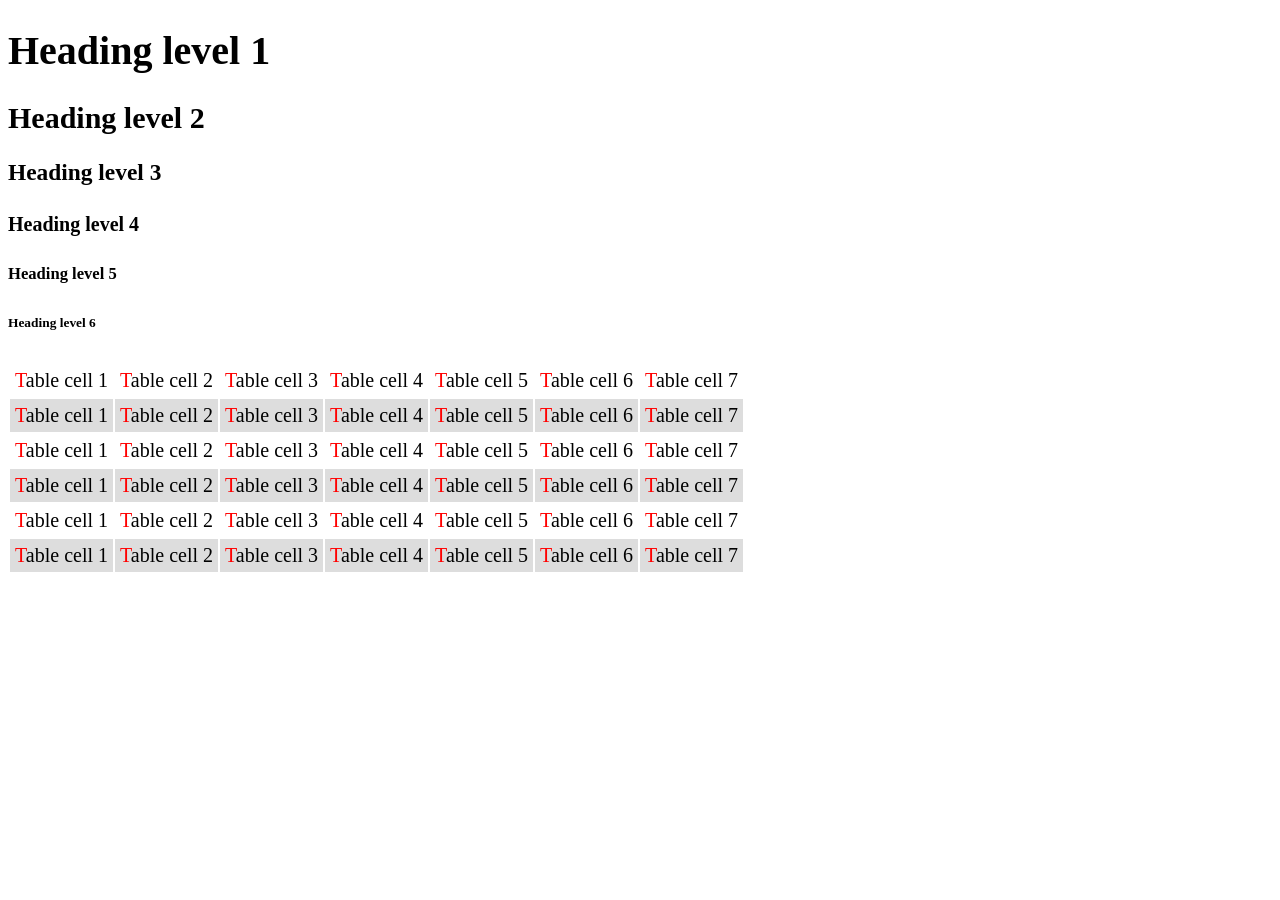
==== public/views/css/homework-1/index.html @ 2bee477d "first commit" ====
<!DOCTYPE html>
<html lang="en">
  <head>
    <meta charset="UTF-8" />
    <title>CSS HW 1</title>
    <link rel="stylesheet" href="css/style.css" />
  </head>
  <body>
    <h1>Heading level 1</h1>
    <h2>Heading level 2</h2>
    <h3>Heading level 3</h3>
    <h4>Heading level 4</h4>
    <h5>Heading level 5</h5>
    <h6>Heading level 6</h6>
  </body>
  <table border="0" cellpadding="5" cellspacing="2">
    <tbody>
      <tr>
        <td>Table cell 1</td>
        <td>Table cell 2</td>
        <td>Table cell 3</td>
        <td>Table cell 4</td>
        <td>Table cell 5</td>
        <td>Table cell 6</td>
        <td>Table cell 7</td>
      </tr>
      <tr>
        <td>Table cell 1</td>
        <td>Table cell 2</td>
        <td>Table cell 3</td>
        <td>Table cell 4</td>
        <td>Table cell 5</td>
        <td>Table cell 6</td>
        <td>Table cell 7</td>      
      </tr>
      <tr>
        <td>Table cell 1</td>
        <td>Table cell 2</td>
        <td>Table cell 3</td>
        <td>Table cell 4</td>
        <td>Table cell 5</td>
        <td>Table cell 6</td>
        <td>Table cell 7</td>        
      </tr>
      <tr>
        <td>Table cell 1</td>
        <td>Table cell 2</td>
        <td>Table cell 3</td>
        <td>Table cell 4</td>
        <td>Table cell 5</td>
        <td>Table cell 6</td>
        <td>Table cell 7</td>        
      </tr>
      <tr>
        <td>Table cell 1</td>
        <td>Table cell 2</td>
        <td>Table cell 3</td>
        <td>Table cell 4</td>
        <td>Table cell 5</td>
        <td>Table cell 6</td>
        <td>Table cell 7</td>        
      </tr>
      <tr>
        <td>Table cell 1</td>
        <td>Table cell 2</td>
        <td>Table cell 3</td>
        <td>Table cell 4</td>
        <td>Table cell 5</td>
        <td>Table cell 6</td>
        <td>Table cell 7</td>        
      </tr>
    </tbody>
  </table>
</html>
---- public/views/css/homework-1/css/style.css ----
body {
  background-color: white ;
  color: black;
  font-size: 20px;
}
html {
  font-size: 16px;
}
h1 {
  font size: 5em;
}
h2{
  size: 10rem
}
.table {
  width: 100%;
}
td:first-letter {
  color: red;
}
tr:nth-child(even) {
  background-color: #ddd;
}
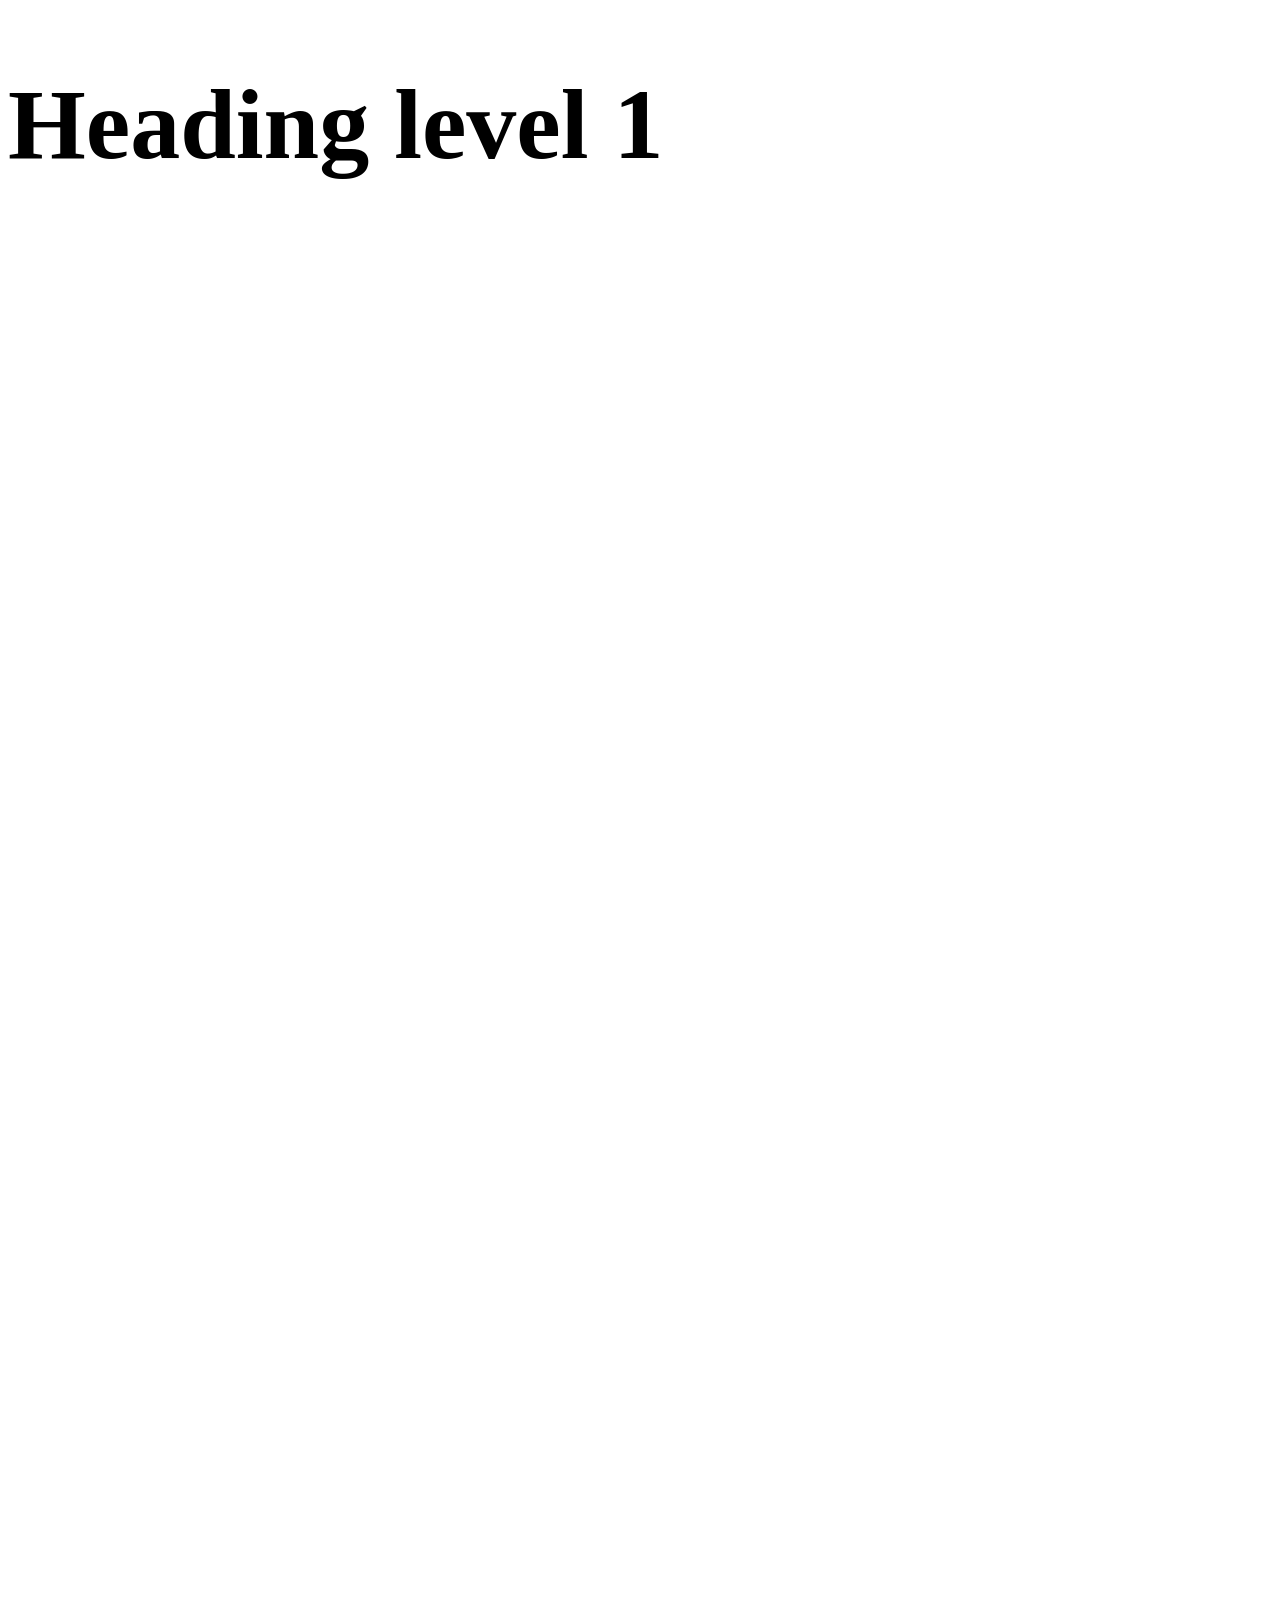
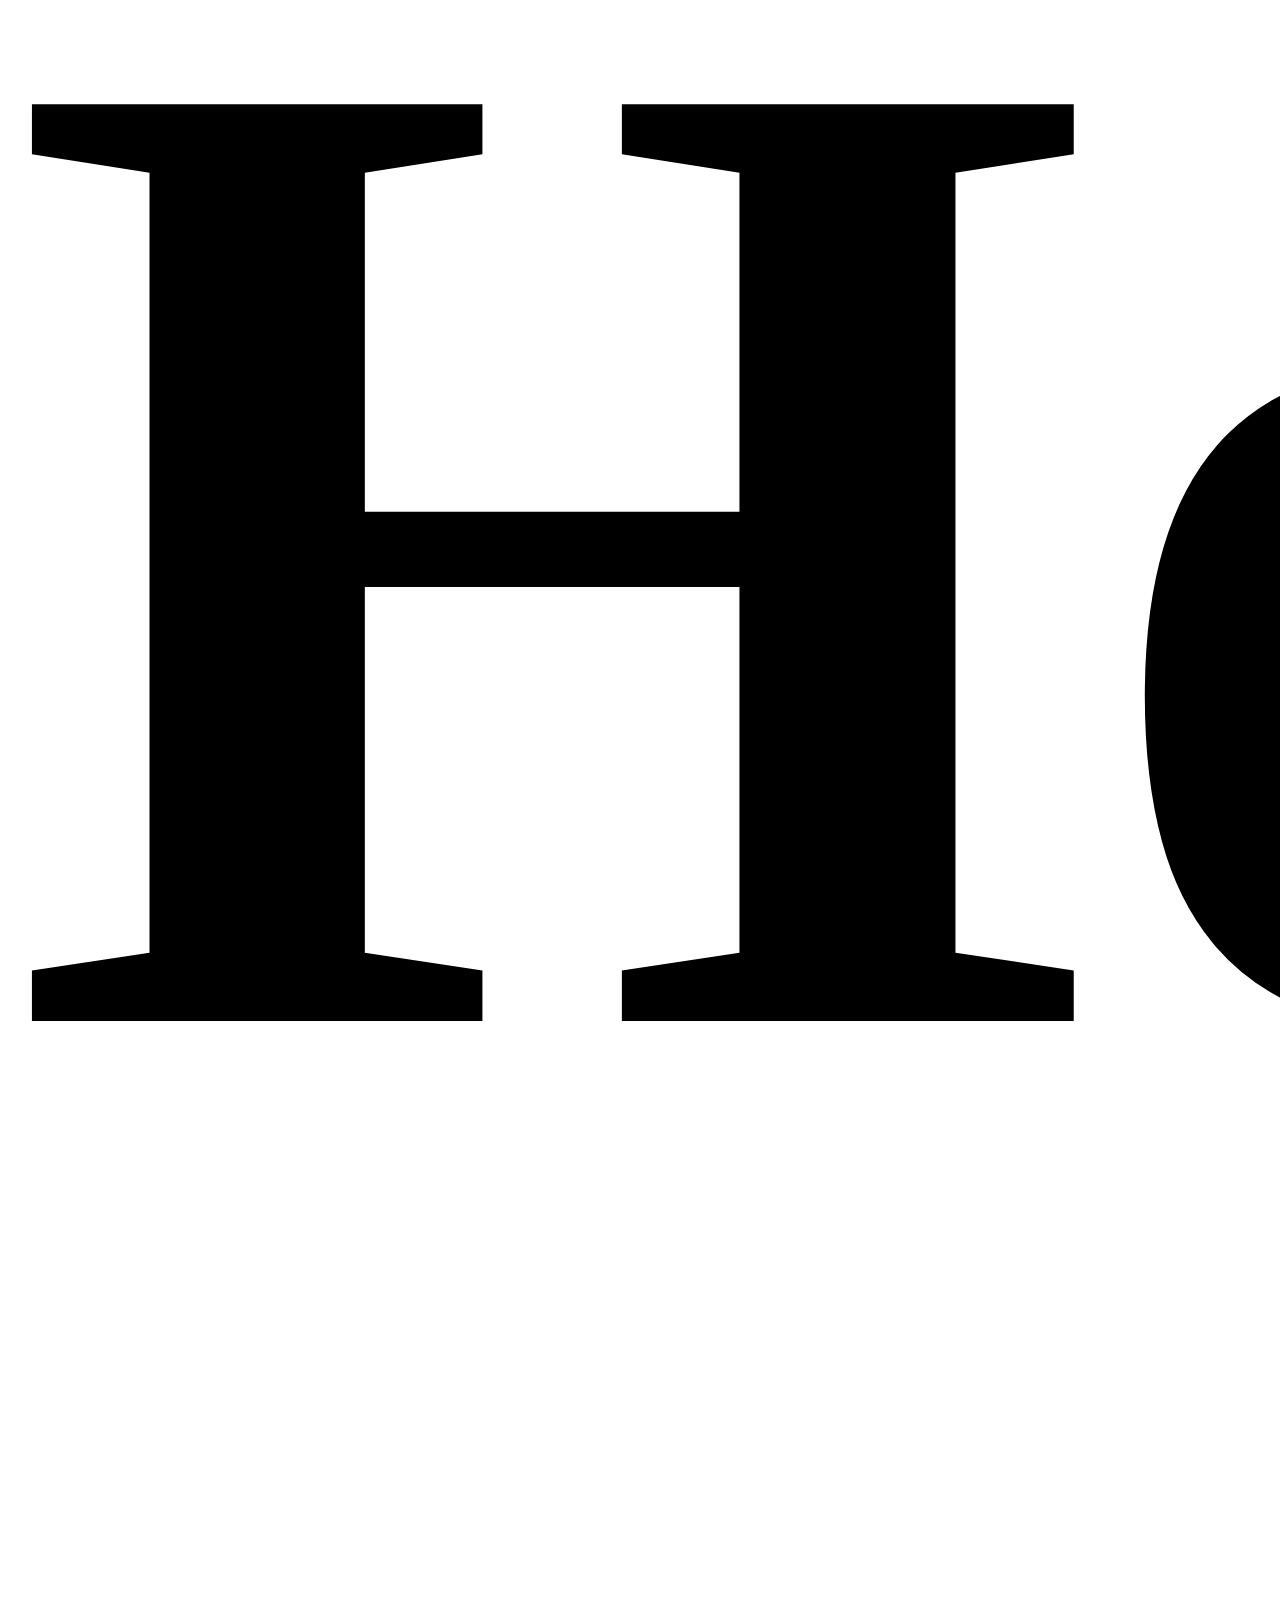
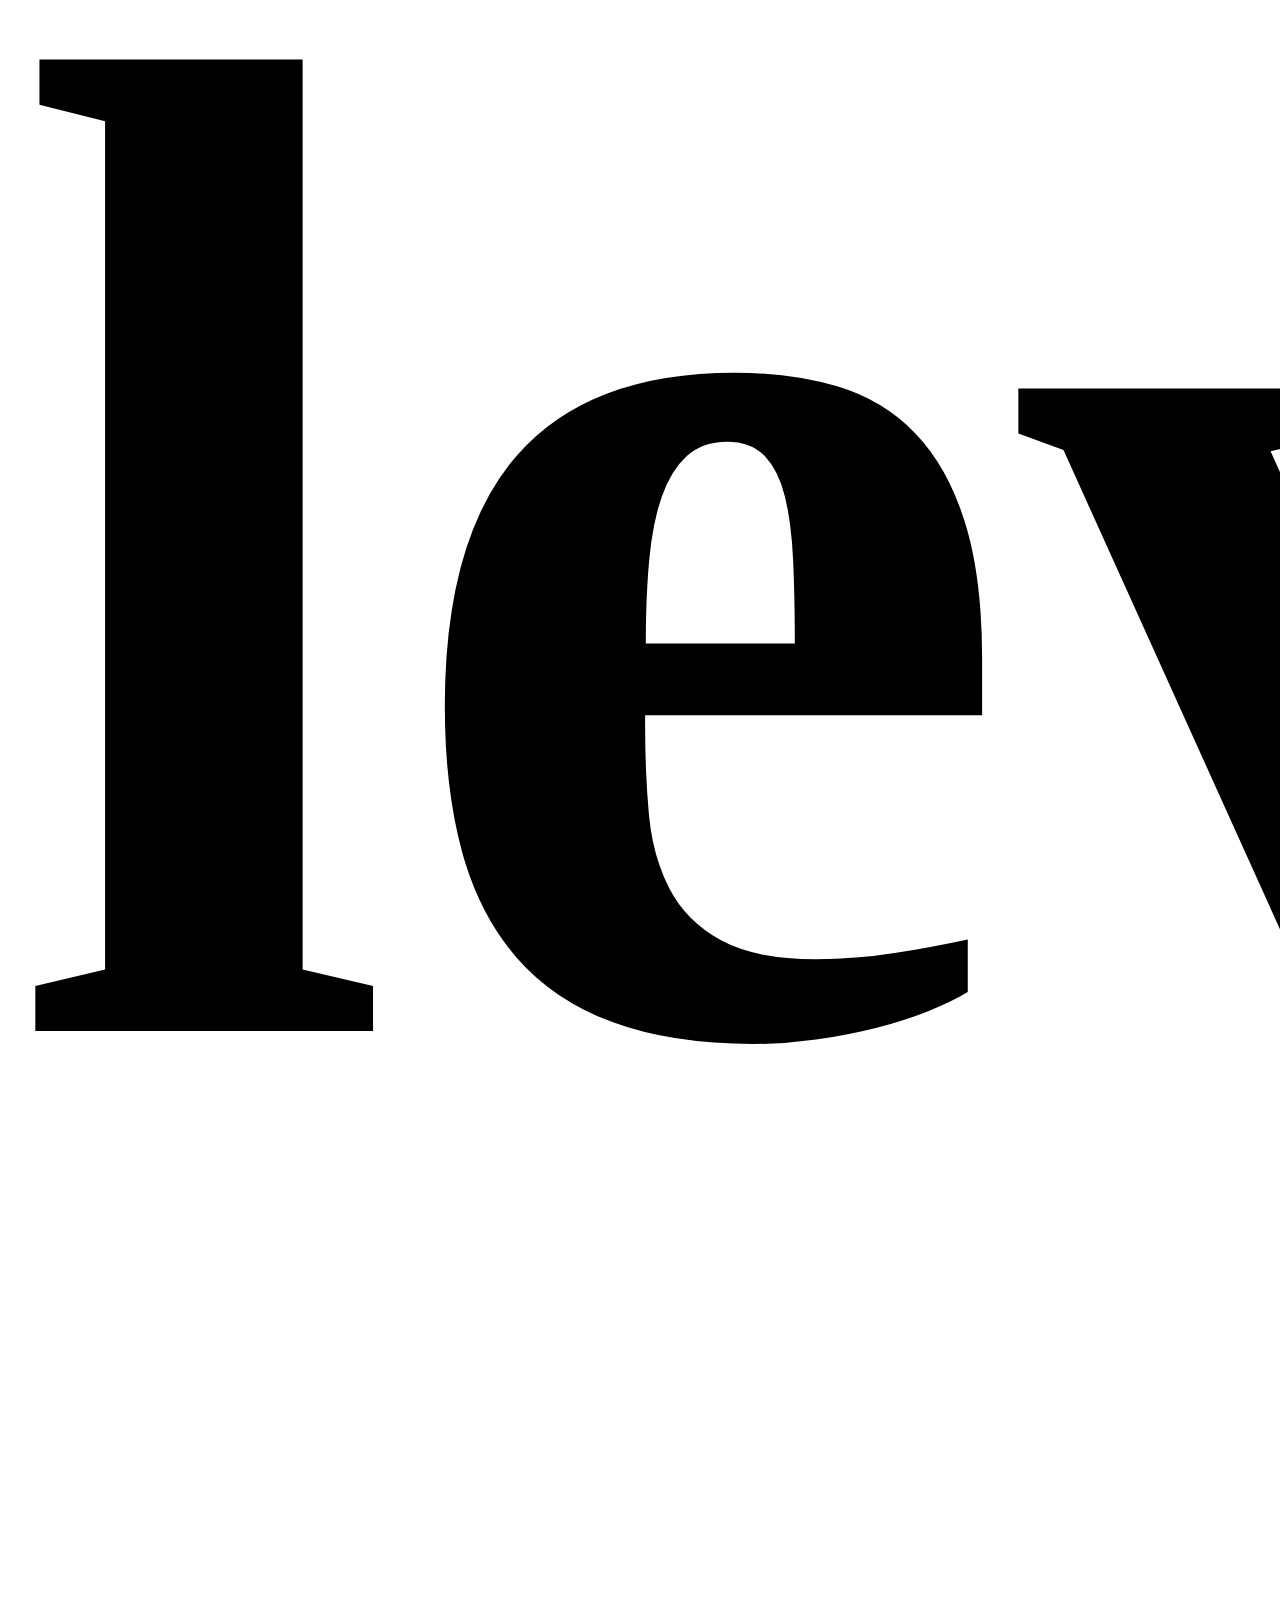
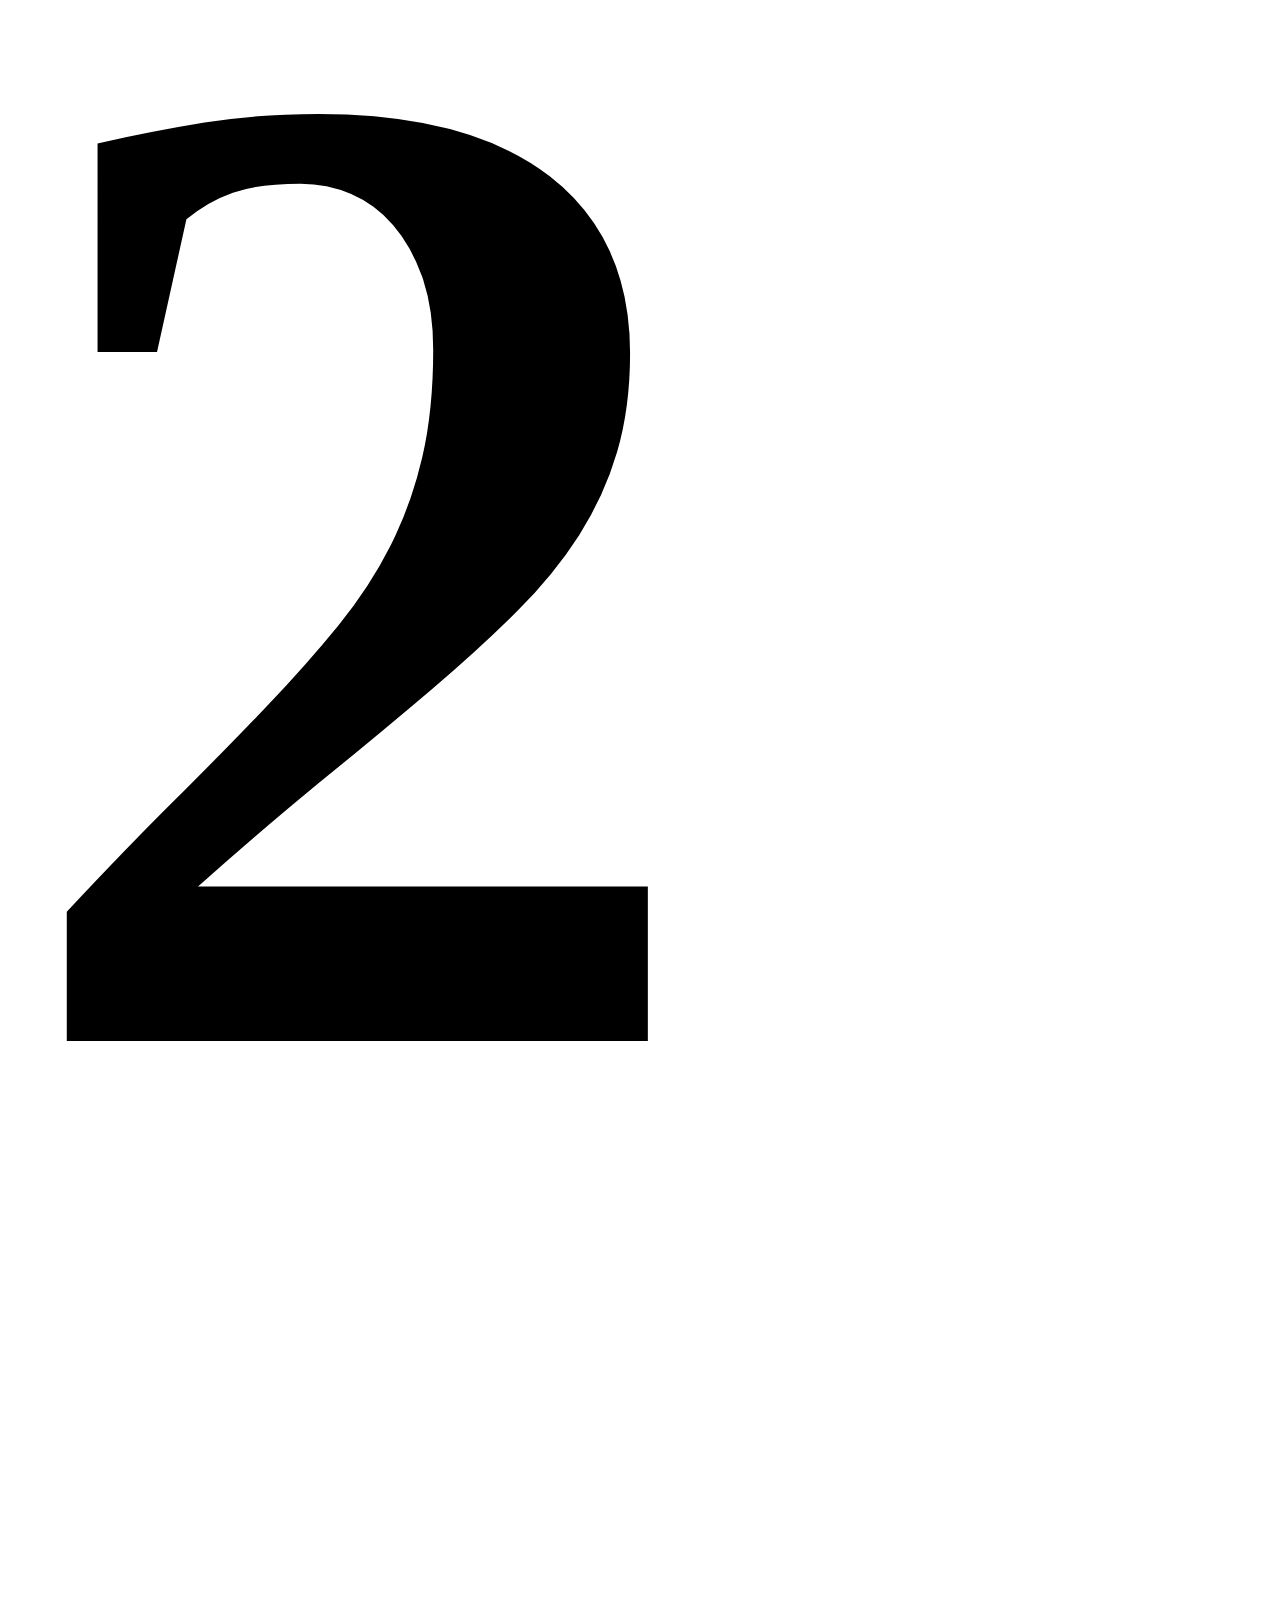
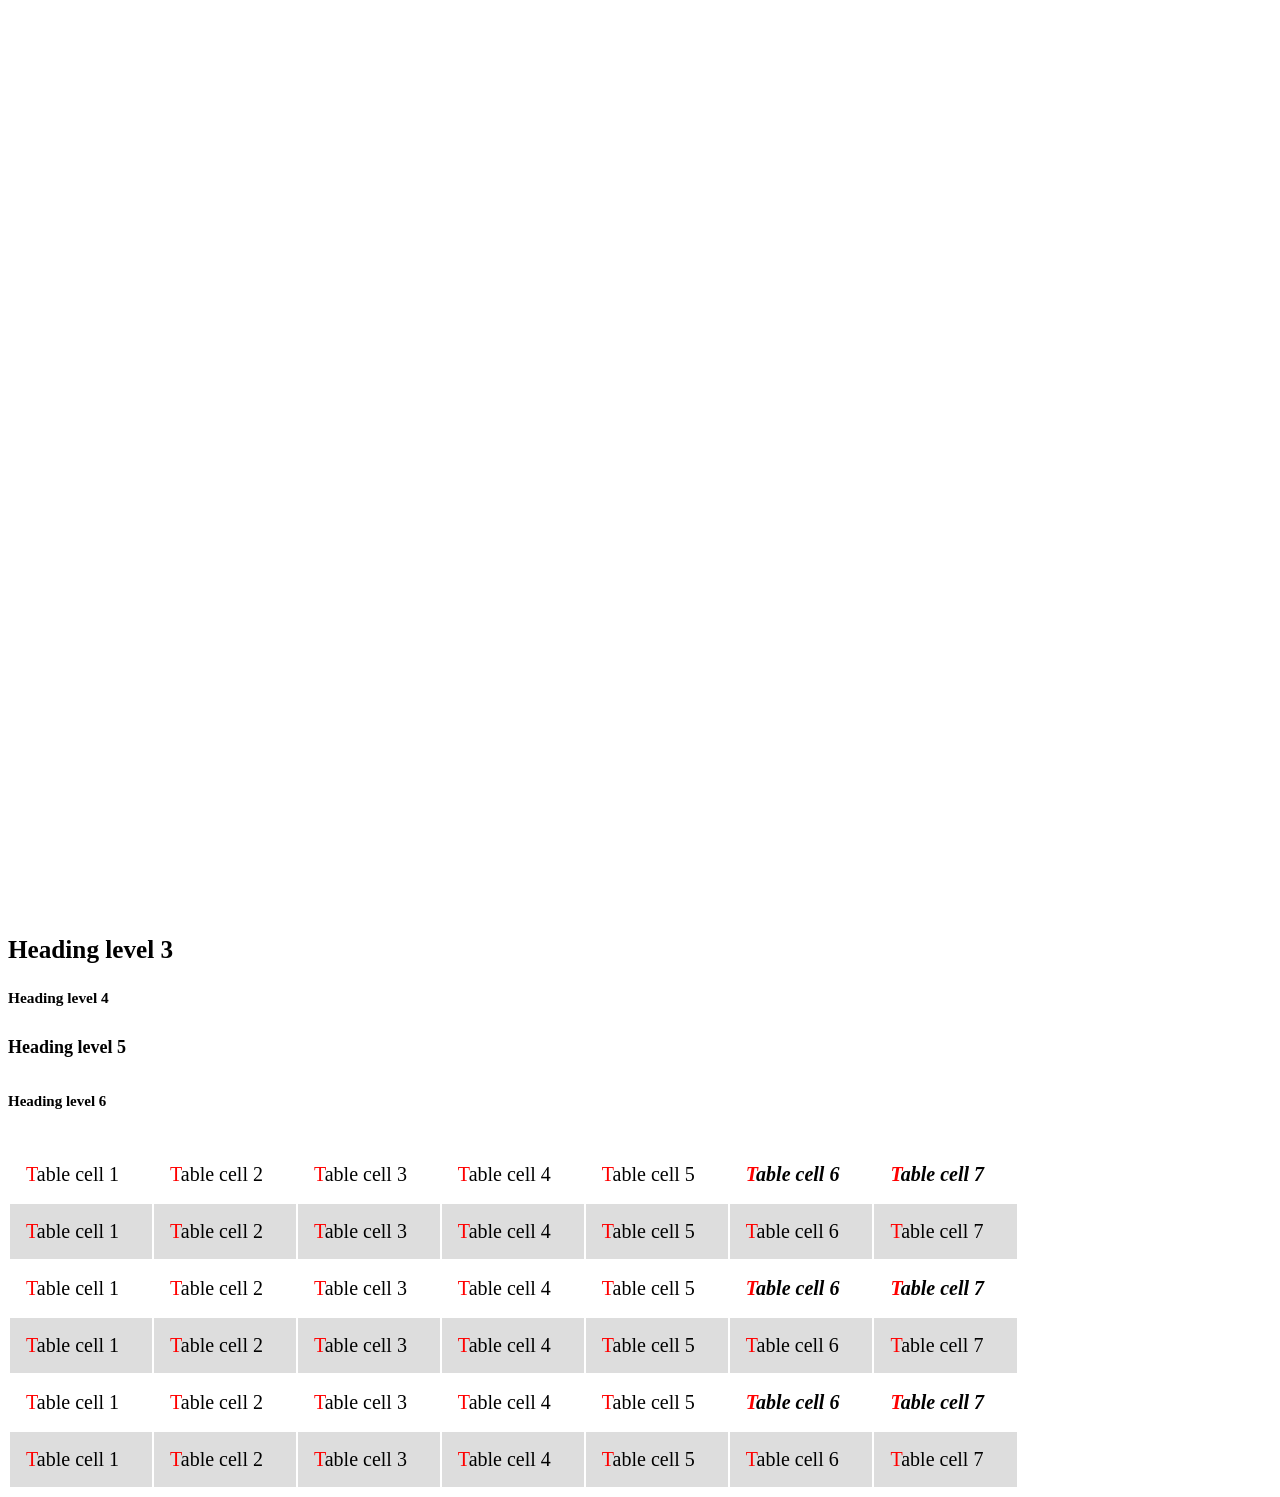
==== commit 20d602d6: "CSS HW 1" ====
--- a/public/views/css/homework-1/index.html
+++ b/public/views/css/homework-1/index.html
@@ -12,63 +12,63 @@
     <h4>Heading level 4</h4>
     <h5>Heading level 5</h5>
     <h6>Heading level 6</h6>
+    <table>
+      <tbody>
+        <tr>
+          <td>Table cell 1</td>
+          <td>Table cell 2</td>
+          <td>Table cell 3</td>
+          <td>Table cell 4</td>
+          <td>Table cell 5</td>
+          <td>Table cell 6</td>
+          <td>Table cell 7</td>
+        </tr>
+        <tr>
+          <td>Table cell 1</td>
+          <td>Table cell 2</td>
+          <td>Table cell 3</td>
+          <td>Table cell 4</td>
+          <td>Table cell 5</td>
+          <td>Table cell 6</td>
+          <td>Table cell 7</td>      
+        </tr>
+        <tr>
+          <td>Table cell 1</td>
+          <td>Table cell 2</td>
+          <td>Table cell 3</td>
+          <td>Table cell 4</td>
+          <td>Table cell 5</td>
+          <td>Table cell 6</td>
+          <td>Table cell 7</td>        
+        </tr>
+        <tr>
+          <td>Table cell 1</td>
+          <td>Table cell 2</td>
+          <td>Table cell 3</td>
+          <td>Table cell 4</td>
+          <td>Table cell 5</td>
+          <td>Table cell 6</td>
+          <td>Table cell 7</td>        
+        </tr>
+        <tr>
+          <td>Table cell 1</td>
+          <td>Table cell 2</td>
+          <td>Table cell 3</td>
+          <td>Table cell 4</td>
+          <td>Table cell 5</td>
+          <td>Table cell 6</td>
+          <td>Table cell 7</td>        
+        </tr>
+        <tr>
+          <td>Table cell 1</td>
+          <td>Table cell 2</td>
+          <td>Table cell 3</td>
+          <td>Table cell 4</td>
+          <td>Table cell 5</td>
+          <td>Table cell 6</td>
+          <td>Table cell 7</td>        
+        </tr>
+      </tbody>
+    </table>
   </body>
-  <table border="0" cellpadding="5" cellspacing="2">
-    <tbody>
-      <tr>
-        <td>Table cell 1</td>
-        <td>Table cell 2</td>
-        <td>Table cell 3</td>
-        <td>Table cell 4</td>
-        <td>Table cell 5</td>
-        <td>Table cell 6</td>
-        <td>Table cell 7</td>
-      </tr>
-      <tr>
-        <td>Table cell 1</td>
-        <td>Table cell 2</td>
-        <td>Table cell 3</td>
-        <td>Table cell 4</td>
-        <td>Table cell 5</td>
-        <td>Table cell 6</td>
-        <td>Table cell 7</td>      
-      </tr>
-      <tr>
-        <td>Table cell 1</td>
-        <td>Table cell 2</td>
-        <td>Table cell 3</td>
-        <td>Table cell 4</td>
-        <td>Table cell 5</td>
-        <td>Table cell 6</td>
-        <td>Table cell 7</td>        
-      </tr>
-      <tr>
-        <td>Table cell 1</td>
-        <td>Table cell 2</td>
-        <td>Table cell 3</td>
-        <td>Table cell 4</td>
-        <td>Table cell 5</td>
-        <td>Table cell 6</td>
-        <td>Table cell 7</td>        
-      </tr>
-      <tr>
-        <td>Table cell 1</td>
-        <td>Table cell 2</td>
-        <td>Table cell 3</td>
-        <td>Table cell 4</td>
-        <td>Table cell 5</td>
-        <td>Table cell 6</td>
-        <td>Table cell 7</td>        
-      </tr>
-      <tr>
-        <td>Table cell 1</td>
-        <td>Table cell 2</td>
-        <td>Table cell 3</td>
-        <td>Table cell 4</td>
-        <td>Table cell 5</td>
-        <td>Table cell 6</td>
-        <td>Table cell 7</td>        
-      </tr>
-    </tbody>
-  </table>
 </html>
--- a/public/views/css/homework-1/css/style.css
+++ b/public/views/css/homework-1/css/style.css
@@ -4,16 +4,28 @@
   font-size: 20px;
 }
 html {
-  font-size: 16px;
+  font-size: 40px;
 }
 h1 {
-  font size: 5em;
+  font-size: 5em;
 }
-h2{
-  size: 10rem
+h2 {
+  font-size: 35rem;
 }
-.table {
-  width: 100%;
+h3 {
+  font-size: 2.8vh;
+}
+h4 {
+  font-size: 1.2vw;
+}
+h5 {
+  font-size: 2vmin;
+}
+h6 {
+  font-size: 15px;
+}
+table {
+  width: 80%;
 }
 td:first-letter {
   color: red;
@@ -21,3 +33,10 @@
 tr:nth-child(even) {
   background-color: #ddd;
 }
+td {
+  padding: 16px;
+}
+td:nth-child(odd) td:nth-child(5n), tr:nth-child(odd) td:nth-child(6n),tr:nth-child(odd) td:nth-child(7n) {
+  font-weight: bold;
+  font-style: italic;
+}
